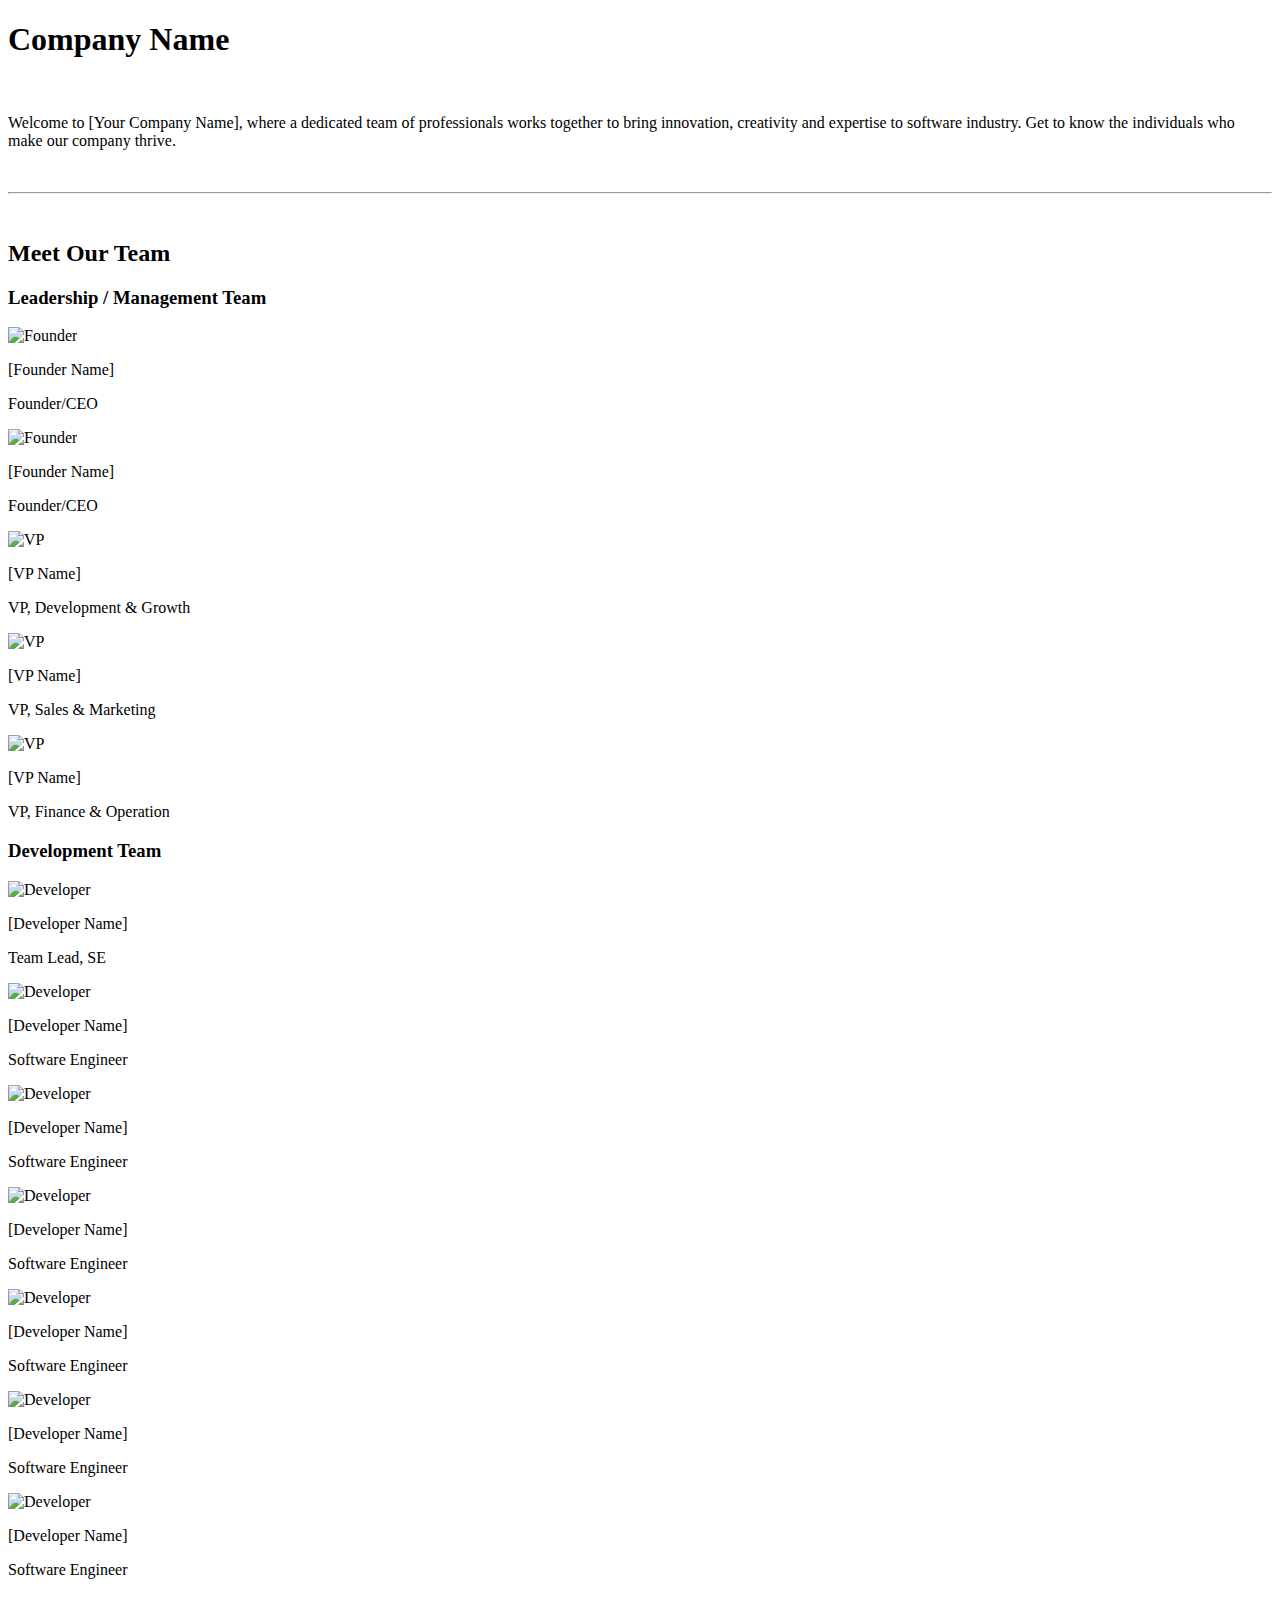
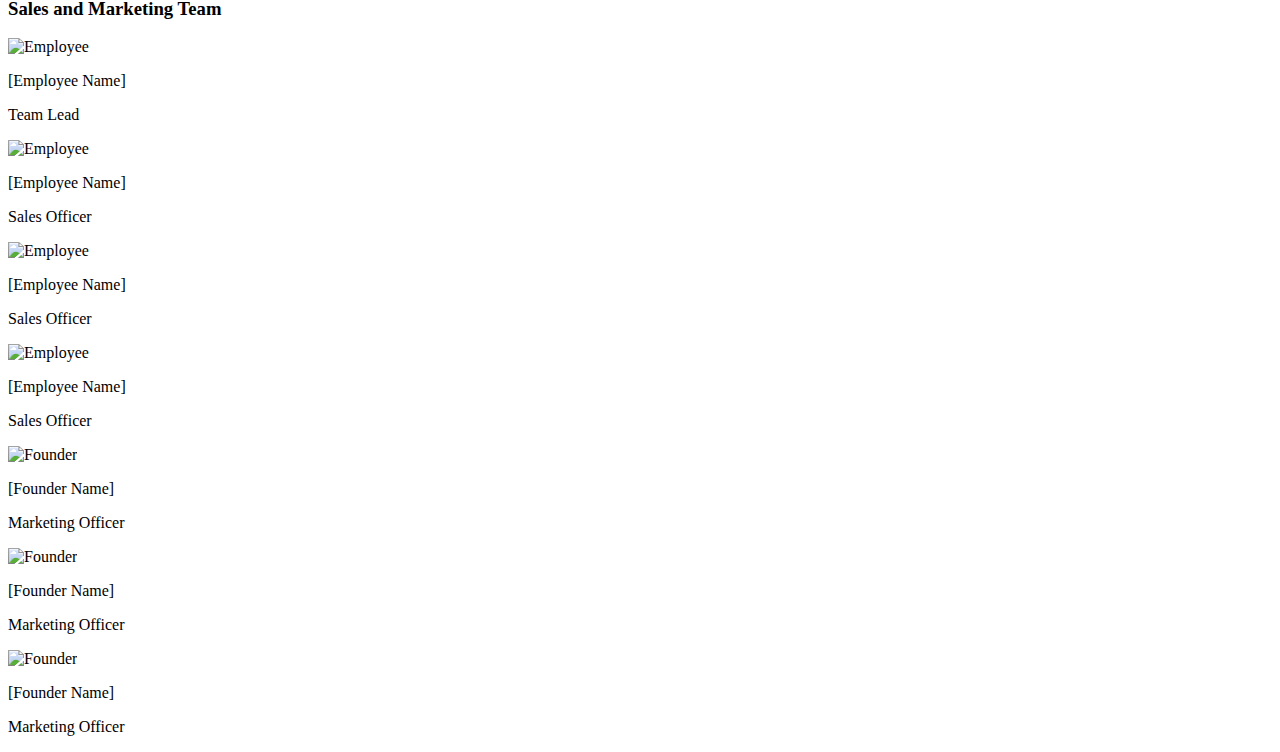
==== index.html @ 46620d9e "Update and rename Task1.html to index.html" ====
<!DOCTYPE html>
<html lang="en">
<head>
    <meta charset="UTF-8">
    <meta name="viewport" content="width=device-width, initial-scale=1.0">
    <title>Company Team</title>
    <link rel="stylesheet" href="task1.css">
</head>
<body>
    <div class="container">
        <div class="header">
            <h1>Company Name</h1>
        </div><br>
        <div class="intro">
            <p>Welcome to [Your Company Name], where a dedicated team of professionals works together to bring innovation, creativity and expertise to software industry. Get to know the individuals who make our company thrive.</p>
        </div><br>
        <hr><br>
        <div class="team-section">
            <h2>Meet Our Team</h2>

            <div class="team-category">
                <h3>Leadership / Management Team</h3>
                <div class="team-members">
                    <div class="team-member">
                        <img src="profile.png" alt="Founder">
                        <p class="name">[Founder Name]</p>
                        <p class="title">Founder/CEO</p>
                    </div>
                    <div class="team-member">
                        <img src="profile.png" alt="Founder">
                        <p class="name">[Founder Name]</p>
                        <p class="title">Founder/CEO</p>
                    </div>
                </div>
                <div class="team-members">
                    <div class="team-member">
                        <img src="profile.png" alt="VP">
                        <p class="name">[VP Name]</p>
                        <p class="title">VP, Development & Growth</p>
                    </div>
                    <div class="team-member">
                        <img src="profile.png" alt="VP">
                        <p class="name">[VP Name]</p>
                        <p class="title">VP, Sales & Marketing</p>
                    </div>
                    <div class="team-member">
                        <img src="profile.png" alt="VP">
                        <p class="name">[VP Name]</p>
                        <p class="title">VP, Finance & Operation</p>
                    </div>
                </div>
            </div>

            <div class="team-category">
                <h3>Development Team</h3>
                <div class="team-members">
                    <div class="team-member">
                        <img src="profile.png" alt="Developer">
                        <p class="name">[Developer Name]</p>
                        <p class="title">Team Lead, SE</p>
                    </div>
                    <div class="team-member">
                        <img src="profile.png" alt="Developer">
                        <p class="name">[Developer Name]</p>
                        <p class="title">Software Engineer</p>
                    </div>
                    <div class="team-member">
                        <img src="profile.png" alt="Developer">
                        <p class="name">[Developer Name]</p>
                        <p class="title">Software Engineer</p>
                    </div>
                    <div class="team-member">
                        <img src="profile.png" alt="Developer">
                        <p class="name">[Developer Name]</p>
                        <p class="title">Software Engineer</p>
                    </div>
                </div>
                <div class="team-members">
                    <div class="team-member">
                        <img src="profile.png" alt="Developer">
                        <p class="name">[Developer Name]</p>
                        <p class="title">Software Engineer</p>
                    </div>
                    <div class="team-member">
                        <img src="profile.png" alt="Developer">
                        <p class="name">[Developer Name]</p>
                        <p class="title">Software Engineer</p>
                    </div>
                    <div class="team-member">
                        <img src="profile.png" alt="Developer">
                        <p class="name">[Developer Name]</p>
                        <p class="title">Software Engineer</p>
                    </div>
                </div>
            </div>

            <div class="team-category">
                <h3>Sales and Marketing Team</h3>
                <div class="team-members">
                    <div class="team-member">
                        <img src="profile.png" alt="Employee">
                        <p class="name">[Employee Name]</p>
                        <p class="title">Team Lead</p>
                    </div>
                    <div class="team-member">
                        <img src="profile.png" alt="Employee">
                        <p class="name">[Employee Name]</p>
                        <p class="title">Sales Officer</p>
                    </div>
                    <div class="team-member">
                        <img src="profile.png" alt="Employee">
                        <p class="name">[Employee Name]</p>
                        <p class="title">Sales Officer</p>
                    </div>
                    <div class="team-member">
                        <img src="profile.png" alt="Employee">
                        <p class="name">[Employee Name]</p>
                        <p class="title">Sales Officer</p>
                    </div>
                </div>
                <div class="team-members">
                    <div class="team-member">
                        <img src="profile.png" alt="Founder">
                        <p class="name">[Founder Name]</p>
                        <p class="title">Marketing Officer</p>
                    </div>
                    <div class="team-member">
                        <img src="profile.png" alt="Founder">
                        <p class="name">[Founder Name]</p>
                        <p class="title">Marketing Officer</p>
                    </div>
                    <div class="team-member">
                        <img src="profile.png" alt="Founder">
                        <p class="name">[Founder Name]</p>
                        <p class="title">Marketing Officer</p>
                    </div>
                </div>
            </div>
        </div>
    </div>
</body>
</html>
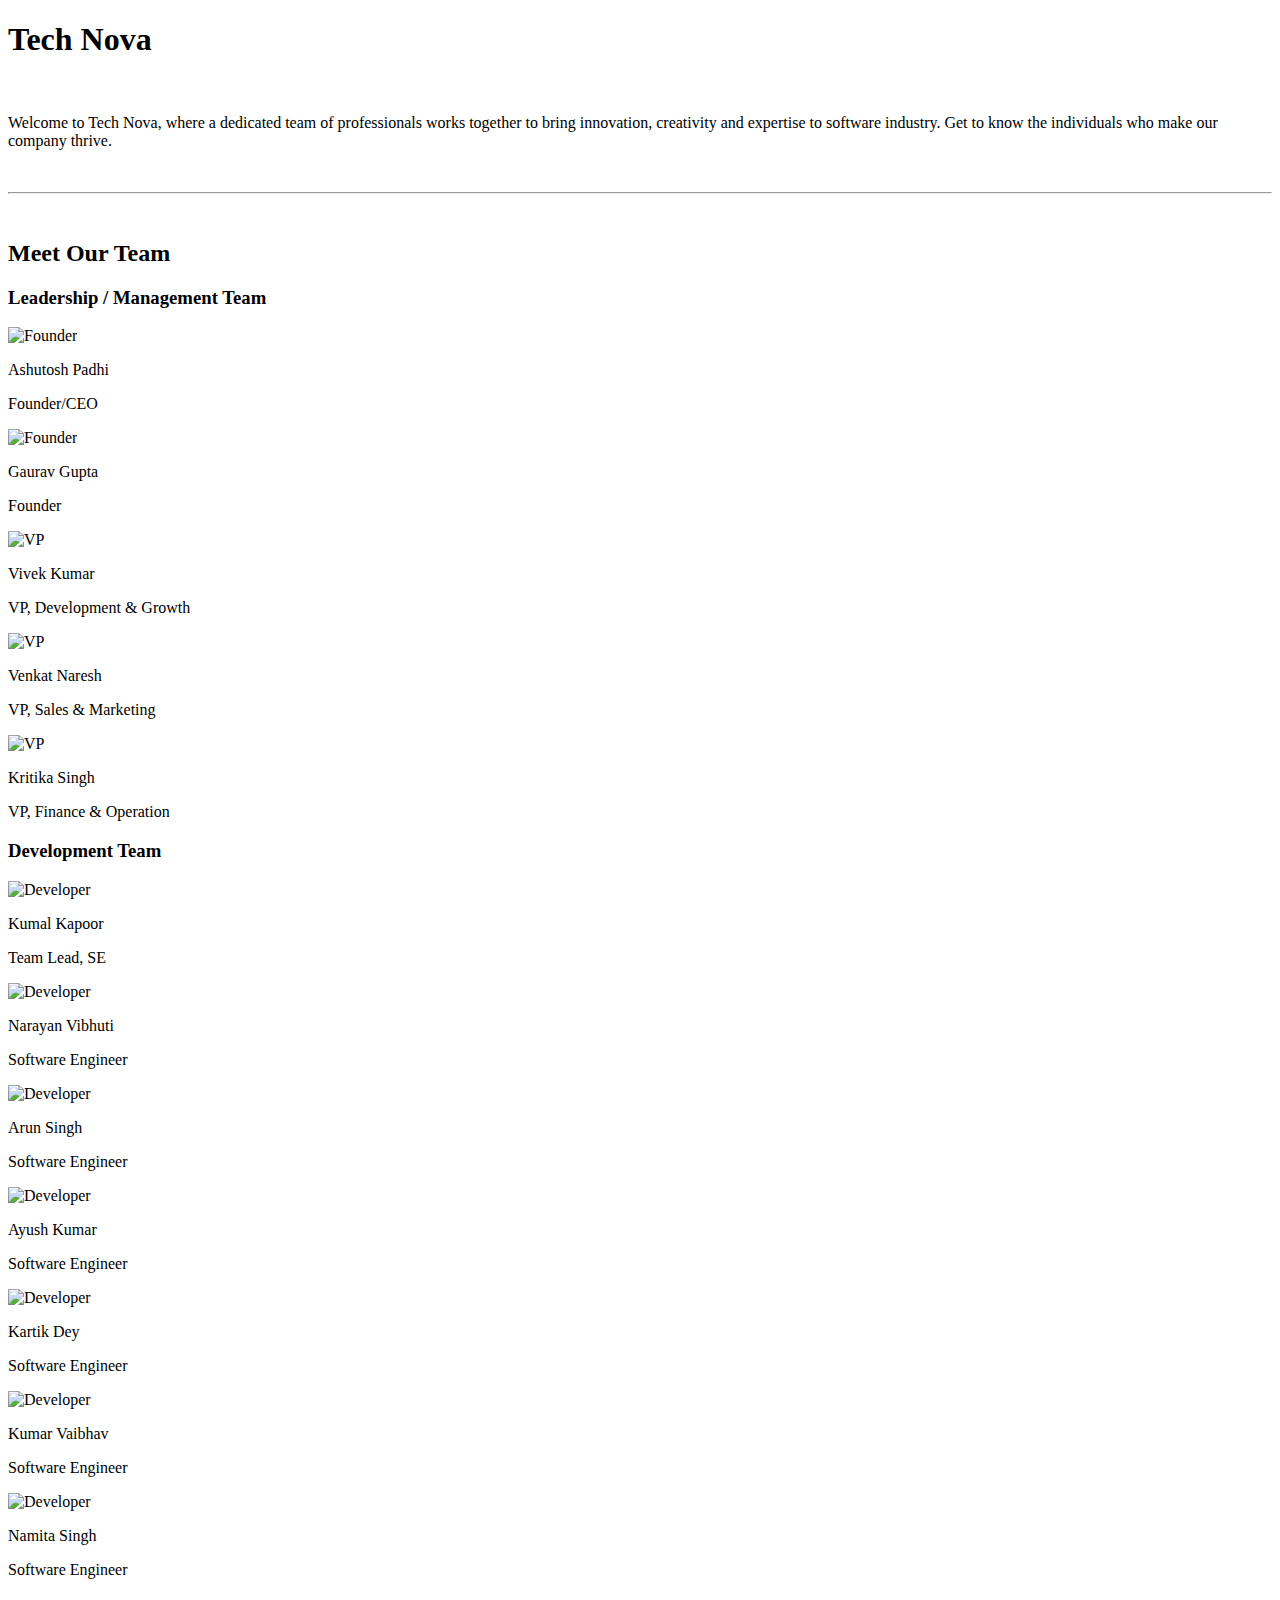
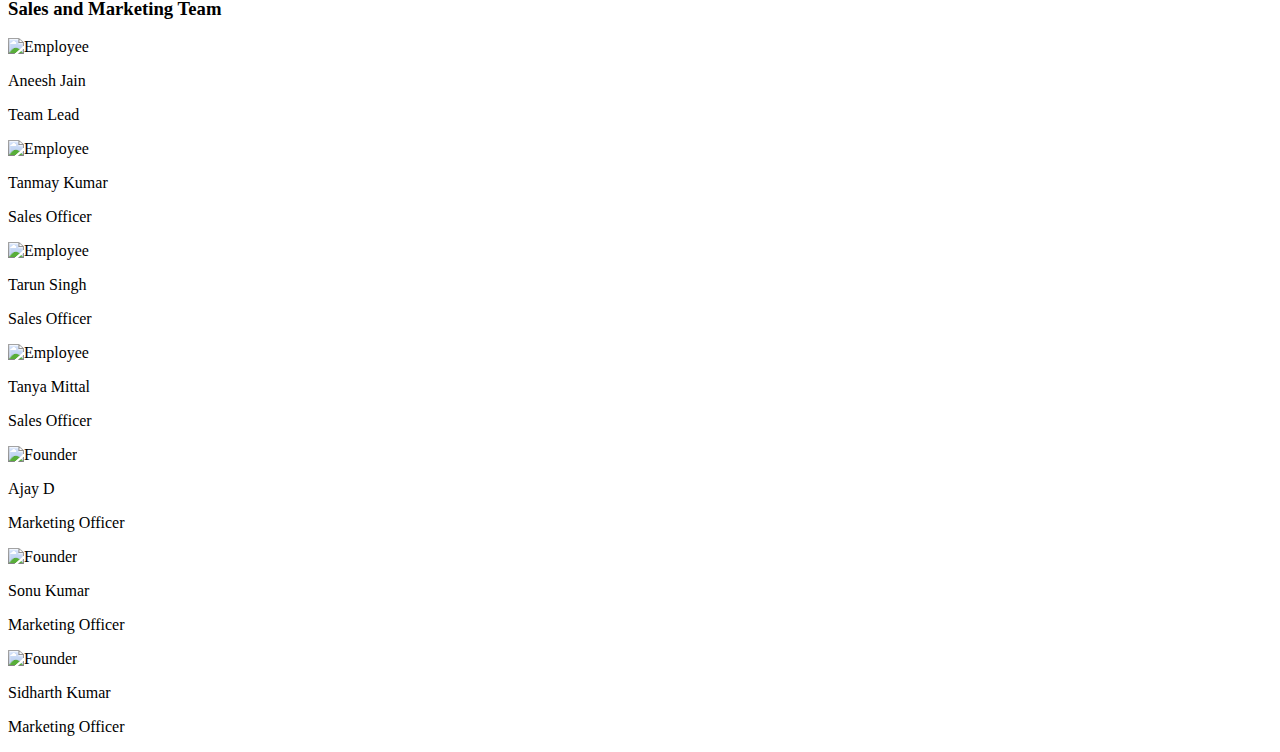
==== commit 0242fd05: "Update index.html" ====
--- a/index.html
+++ b/index.html
@@ -9,10 +9,10 @@
 <body>
     <div class="container">
         <div class="header">
-            <h1>Company Name</h1>
+            <h1>Tech Nova</h1>
         </div><br>
         <div class="intro">
-            <p>Welcome to [Your Company Name], where a dedicated team of professionals works together to bring innovation, creativity and expertise to software industry. Get to know the individuals who make our company thrive.</p>
+            <p>Welcome to Tech Nova, where a dedicated team of professionals works together to bring innovation, creativity and expertise to software industry. Get to know the individuals who make our company thrive.</p>
         </div><br>
         <hr><br>
         <div class="team-section">
@@ -23,29 +23,29 @@
                 <div class="team-members">
                     <div class="team-member">
                         <img src="profile.png" alt="Founder">
-                        <p class="name">[Founder Name]</p>
+                        <p class="name">Ashutosh Padhi</p>
                         <p class="title">Founder/CEO</p>
                     </div>
                     <div class="team-member">
                         <img src="profile.png" alt="Founder">
-                        <p class="name">[Founder Name]</p>
-                        <p class="title">Founder/CEO</p>
+                        <p class="name">Gaurav Gupta</p>
+                        <p class="title">Founder</p>
                     </div>
                 </div>
                 <div class="team-members">
                     <div class="team-member">
                         <img src="profile.png" alt="VP">
-                        <p class="name">[VP Name]</p>
+                        <p class="name">Vivek Kumar</p>
                         <p class="title">VP, Development & Growth</p>
                     </div>
                     <div class="team-member">
                         <img src="profile.png" alt="VP">
-                        <p class="name">[VP Name]</p>
+                        <p class="name">Venkat Naresh</p>
                         <p class="title">VP, Sales & Marketing</p>
                     </div>
                     <div class="team-member">
                         <img src="profile.png" alt="VP">
-                        <p class="name">[VP Name]</p>
+                        <p class="name">Kritika Singh</p>
                         <p class="title">VP, Finance & Operation</p>
                     </div>
                 </div>
@@ -56,39 +56,39 @@
                 <div class="team-members">
                     <div class="team-member">
                         <img src="profile.png" alt="Developer">
-                        <p class="name">[Developer Name]</p>
+                        <p class="name">Kumal Kapoor</p>
                         <p class="title">Team Lead, SE</p>
                     </div>
                     <div class="team-member">
                         <img src="profile.png" alt="Developer">
-                        <p class="name">[Developer Name]</p>
+                        <p class="name">Narayan Vibhuti</p>
                         <p class="title">Software Engineer</p>
                     </div>
                     <div class="team-member">
                         <img src="profile.png" alt="Developer">
-                        <p class="name">[Developer Name]</p>
+                        <p class="name">Arun Singh</p>
                         <p class="title">Software Engineer</p>
                     </div>
                     <div class="team-member">
                         <img src="profile.png" alt="Developer">
-                        <p class="name">[Developer Name]</p>
+                        <p class="name">Ayush Kumar</p>
                         <p class="title">Software Engineer</p>
                     </div>
                 </div>
                 <div class="team-members">
                     <div class="team-member">
                         <img src="profile.png" alt="Developer">
-                        <p class="name">[Developer Name]</p>
+                        <p class="name">Kartik Dey</p>
                         <p class="title">Software Engineer</p>
                     </div>
                     <div class="team-member">
                         <img src="profile.png" alt="Developer">
-                        <p class="name">[Developer Name]</p>
+                        <p class="name">Kumar Vaibhav</p>
                         <p class="title">Software Engineer</p>
                     </div>
                     <div class="team-member">
                         <img src="profile.png" alt="Developer">
-                        <p class="name">[Developer Name]</p>
+                        <p class="name">Namita Singh</p>
                         <p class="title">Software Engineer</p>
                     </div>
                 </div>
@@ -99,39 +99,39 @@
                 <div class="team-members">
                     <div class="team-member">
                         <img src="profile.png" alt="Employee">
-                        <p class="name">[Employee Name]</p>
+                        <p class="name">Aneesh Jain</p>
                         <p class="title">Team Lead</p>
                     </div>
                     <div class="team-member">
                         <img src="profile.png" alt="Employee">
-                        <p class="name">[Employee Name]</p>
+                        <p class="name">Tanmay Kumar</p>
                         <p class="title">Sales Officer</p>
                     </div>
                     <div class="team-member">
                         <img src="profile.png" alt="Employee">
-                        <p class="name">[Employee Name]</p>
+                        <p class="name">Tarun Singh</p>
                         <p class="title">Sales Officer</p>
                     </div>
                     <div class="team-member">
                         <img src="profile.png" alt="Employee">
-                        <p class="name">[Employee Name]</p>
+                        <p class="name">Tanya Mittal</p>
                         <p class="title">Sales Officer</p>
                     </div>
                 </div>
                 <div class="team-members">
                     <div class="team-member">
                         <img src="profile.png" alt="Founder">
-                        <p class="name">[Founder Name]</p>
+                        <p class="name">Ajay D</p>
                         <p class="title">Marketing Officer</p>
                     </div>
                     <div class="team-member">
                         <img src="profile.png" alt="Founder">
-                        <p class="name">[Founder Name]</p>
+                        <p class="name">Sonu Kumar</p>
                         <p class="title">Marketing Officer</p>
                     </div>
                     <div class="team-member">
                         <img src="profile.png" alt="Founder">
-                        <p class="name">[Founder Name]</p>
+                        <p class="name">Sidharth Kumar</p>
                         <p class="title">Marketing Officer</p>
                     </div>
                 </div>
